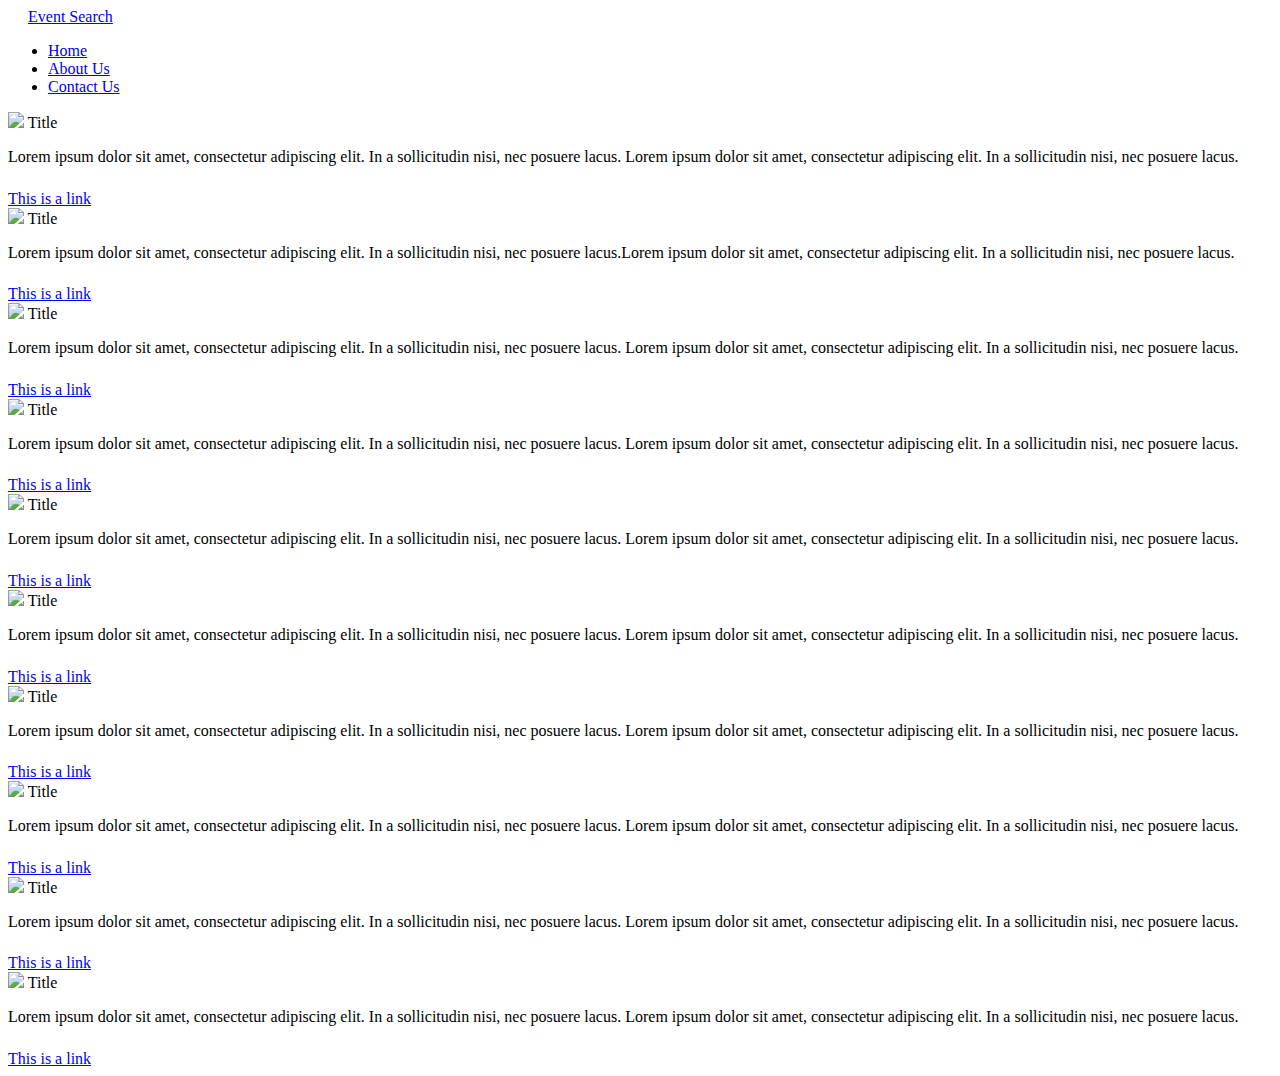
==== events.html @ 416128d2 "endofdaySaturday" ====
<!DOCTYPE html>
<html lang="en">

<head>
    <meta charset="UTF-8">
    <meta name="viewport" content="width=device-width, initial-scale=1.0">
    <meta http-equiv="X-UA-Compatible" content="ie=edge">
    <title>Document</title>
    <!-- CSS Reset Sheet -->
    <link rel="stylesheet" href="https://cdnjs.cloudflare.com/ajax/libs/meyer-reset/2.0/reset.css">
    <!-- Materialize -->
    <link rel="stylesheet" href="https://cdnjs.cloudflare.com/ajax/libs/materialize/0.100.2/css/materialize.min.css">
    <!-- CSS Sheet -->
    <link rel="stylesheet" href="assets/css/style.css">
    <!--Import Google Icon Font-->
    <link href="https://fonts.googleapis.com/icon?family=Material+Icons" rel="stylesheet">
</head>



<body>

    <nav>
        <div class="nav-wrapper indigo lighten-2">
            <a href="#" class="brand-logo">Event Search</a>
            <ul id="nav-mobile" class="right hide-on-med-and-down">
                <li>
                    <a href="index.html">Home</a>
                </li>
                <li>
                    <a href="aboutus.html">About Us</a>
                </li>
                <li>
                    <a href="contact.html">Contact Us</a>
                </li>
            </ul>
        </div>
    </nav>



    <!-- categories: FUTURE ENHANCEMENT sports, music, technology, arts, food-->
    <div class="row">
        <!-- ROW 1111111111111111111111111111111111111111111111111111111111111111111111111111111 ROW -->
        <div class="col m4">
            <div class="card">

                <div class="card-image">
                    <img src="http://materializecss.com/images/sample-1.jpg">
                    <span class="card-title">Title</span>
                </div>
               
                    <div class="card-content">
                        <p>Lorem ipsum dolor sit amet, consectetur adipiscing elit. In a sollicitudin nisi, nec posuere lacus.
                            Lorem ipsum dolor sit amet, consectetur adipiscing elit. In a sollicitudin nisi, nec posuere
                            lacus.</p>
                    </div>
                
                <div class="card-action">
                    <a href="#">This is a link</a>
                </div>
            </div>
        </div>


        <div class=" small col m4">
            <div class="card">
                <div class="card-image">
                    <img src="http://materializecss.com/images/sample-1.jpg">
                    <span class="card-title">Title</span>
                </div>
                <div class="card-content">
                    <p>Lorem ipsum dolor sit amet, consectetur adipiscing elit. In a sollicitudin nisi, nec posuere lacus.Lorem
                        ipsum dolor sit amet, consectetur adipiscing elit. In a sollicitudin nisi, nec posuere lacus.</p>
                </div>
                <div class="card-action">
                    <a href="#">This is a link</a>
                </div>
            </div>
        </div>


        <div class="small col m4">
            <div class="card">
                <div class="card-image">
                    <img src="http://materializecss.com/images/sample-1.jpg">
                    <span class="card-title">Title</span>
                </div>
                <div class="card-content">
                    <p>Lorem ipsum dolor sit amet, consectetur adipiscing elit. In a sollicitudin nisi, nec posuere lacus. Lorem
                        ipsum dolor sit amet, consectetur adipiscing elit. In a sollicitudin nisi, nec posuere lacus.</p>
                </div>
                <div class="card-action">
                    <a href="#">This is a link</a>
                </div>
            </div>
        </div>
    </div>

    <!-- ROW 22222222222222222222222222222222222222222222222222222222222222222222222222222222222222222222222222222222222 ROW -->
    <div class="row">

        <div class="col s8">
            <div class="card">

                <div class="card-image">
                    <img src="http://materializecss.com/images/sample-1.jpg">
                    <span class="card-title">Title</span>
                </div>
                <div class="card-content">
                    <p>Lorem ipsum dolor sit amet, consectetur adipiscing elit. In a sollicitudin nisi, nec posuere lacus. Lorem
                        ipsum dolor sit amet, consectetur adipiscing elit. In a sollicitudin nisi, nec posuere lacus.</p>
                </div>
                <div class="card-action">
                    <a href="#">This is a link</a>
                </div>
            </div>
        </div>


        <div class=" small col s4">
            <div class="card">
                <div class="card-image">
                    <img src="http://materializecss.com/images/sample-1.jpg">
                    <span class="card-title">Title</span>
                </div>
                <div class="card-content">
                    <p>Lorem ipsum dolor sit amet, consectetur adipiscing elit. In a sollicitudin nisi, nec posuere lacus. Lorem
                        ipsum dolor sit amet, consectetur adipiscing elit. In a sollicitudin nisi, nec posuere lacus.</p>
                </div>
                <div class="card-action">
                    <a href="#">This is a link</a>
                </div>
            </div>
        </div>

        <!-- Row 333333333333333333333333333333333333333333333333333333333333333333333333333333333333333333333333333 ROW -->

    </div>

    <div class="row">

        <div class="col m4">
            <div class="card">

                <div class="card-image">
                    <img src="http://materializecss.com/images/sample-1.jpg">
                    <span class="card-title">Title</span>
                </div>
                <div class="card-content">
                    <p>Lorem ipsum dolor sit amet, consectetur adipiscing elit. In a sollicitudin nisi, nec posuere lacus. Lorem
                        ipsum dolor sit amet, consectetur adipiscing elit. In a sollicitudin nisi, nec posuere lacus.</p>
                </div>
                <div class="card-action">
                    <a href="#">This is a link</a>
                </div>
            </div>
        </div>


        <div class=" small col m4">
            <div class="card">
                <div class="card-image">
                    <img src="http://materializecss.com/images/sample-1.jpg">
                    <span class="card-title">Title</span>
                </div>
                <div class="card-content">
                    <p>Lorem ipsum dolor sit amet, consectetur adipiscing elit. In a sollicitudin nisi, nec posuere lacus. Lorem
                        ipsum dolor sit amet, consectetur adipiscing elit. In a sollicitudin nisi, nec posuere lacus.</p>
                </div>
                <div class="card-action">
                    <a href="#">This is a link</a>
                </div>
            </div>
        </div>


        <div class="small col m4">
            <div class="card">
                <div class="card-image">
                    <img src="http://materializecss.com/images/sample-1.jpg">
                    <span class="card-title">Title</span>
                </div>
                <div class="card-content">
                    <p>Lorem ipsum dolor sit amet, consectetur adipiscing elit. In a sollicitudin nisi, nec posuere lacus. Lorem
                        ipsum dolor sit amet, consectetur adipiscing elit. In a sollicitudin nisi, nec posuere lacus.</p>
                </div>
                <div class="card-action">
                    <a href="#">This is a link</a>
                </div>
            </div>
        </div>

        <!-- ROW 444444444444444444444444444444444444444444444444444444444444444444444444444444444444444444444444444444444 ROW-->

    </div>

    <div class="row">

        <div class="col s6">
            <div class="card">

                <div class="card-image">
                    <img src="http://materializecss.com/images/sample-1.jpg">
                    <span class="card-title">Title</span>
                </div>
                <div class="card-content">
                    <p>Lorem ipsum dolor sit amet, consectetur adipiscing elit. In a sollicitudin nisi, nec posuere lacus. Lorem
                        ipsum dolor sit amet, consectetur adipiscing elit. In a sollicitudin nisi, nec posuere lacus.</p>
                </div>
                <div class="card-action">
                    <a href="#">This is a link</a>
                </div>
            </div>
        </div>


        <div class=" small col s6">
            <div class="card">
                <div class="card-image">
                    <img src="http://materializecss.com/images/sample-1.jpg">
                    <span class="card-title">Title</span>
                </div>
                <div class="card-content">
                    <p>Lorem ipsum dolor sit amet, consectetur adipiscing elit. In a sollicitudin nisi, nec posuere lacus. Lorem
                        ipsum dolor sit amet, consectetur adipiscing elit. In a sollicitudin nisi, nec posuere lacus.</p>
                </div>
                <div class="card-action">
                    <a href="#">This is a link</a>
                </div>
            </div>
        </div>


    </div>


    <div class="row">
        <div class="col s12">
            <span id='content'></span>
        </div>


        <!--firebase-->
        <script src="https://www.gstatic.com/firebasejs/4.10.1/firebase.js"></script>
        <!--jquery-->
        <script type="text/javascript" src="https://cdnjs.cloudflare.com/ajax/libs/jquery/3.2.1/jquery.min.js"></script>
        <!--momentjs-->
        <script src="https://cdnjs.cloudflare.com/ajax/libs/moment.js/2.18.1/moment.js"></script>
        <!--backendjs -->
        <script type="text/javascript" src="assets/js/main.js"></script>

        <!-- Compiled and minified JavaScript -->
        <script src="https://cdnjs.cloudflare.com/ajax/libs/materialize/0.100.2/js/materialize.min.js"></script>
        <script>
            $(document).ready(function () {
                $('.carousel').carousel();


                $(".button-collapse").sideNav();



                $('.collapsible').collapsible();
            });

            

        </script>
</body>

</html>
---- assets/css/style.css ----
.submitBTN {
    margin-top: 20px;
    opacity: 0;
}

.boxchar {
    height: 384px;
    width: 25%;
    float: left;
}

body {
    background-image: url("../images/city_lights.jpg");
    background-repeat: no-repeat;
    background-attachment: fixed;
}

.brand-logo {
    margin-left: 20px;
}

/* Always set the map height explicitly to define the size of the div
       * element that contains the map. */

#map {
    height: 100%;
}

.teamImg {
    border: 1px solid rgb(175, 171, 171);
    margin-top: 30px;
    color: white;
    height: 750px;
    padding: 20px;
}

.pic {
    padding-right: 30px;
    width: 250px;
    height: 250px;
}

.pic1 {
    margin-left: 80px;
}

.carousel .carousel-item {
    width: 400px;
    margin-top: 0px;
}

.text {
    text-align: center;
    color: white;
}

.material-icons {
    padding-top: 30px;
}

#locationSearch, #eventSearch {
    color: white;
}

.card-content {
    height: 3.6em;
    text-overflow: -o-ellipsis-lastline;
    display: -webkit-box;
    -webkit-line-clamp: 3;
    -webkit-box-orient: vertical;
}

/* img {
    height: 150px;
} */
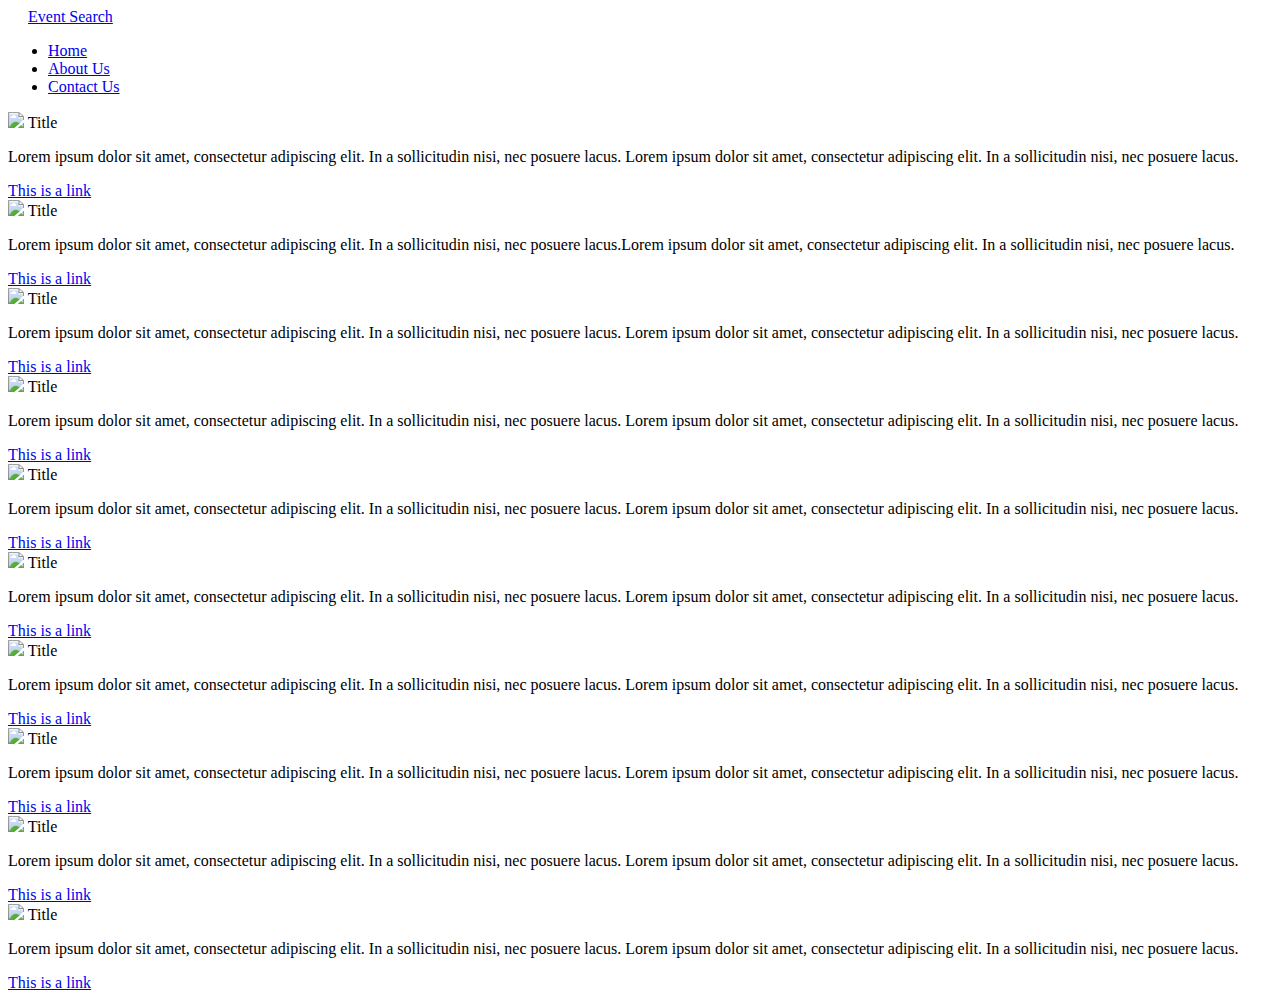
==== commit 90aebd34: "updated aboutus.html" ====
--- a/events.html
+++ b/events.html
@@ -49,13 +49,13 @@
                     <img src="http://materializecss.com/images/sample-1.jpg">
                     <span class="card-title">Title</span>
                 </div>
-               
-                    <div class="card-content">
-                        <p>Lorem ipsum dolor sit amet, consectetur adipiscing elit. In a sollicitudin nisi, nec posuere lacus.
-                            Lorem ipsum dolor sit amet, consectetur adipiscing elit. In a sollicitudin nisi, nec posuere
-                            lacus.</p>
-                    </div>
-                
+
+                <div class="card-content">
+                    <p>Lorem ipsum dolor sit amet, consectetur adipiscing elit. In a sollicitudin nisi, nec posuere lacus. Lorem
+                        ipsum dolor sit amet, consectetur adipiscing elit. In a sollicitudin nisi, nec posuere lacus.
+                    </p>
+                </div>
+
                 <div class="card-action">
                     <a href="#">This is a link</a>
                 </div>
@@ -236,37 +236,36 @@
 
 
     <div class="row">
-        <div class="col s12">
-            <span id='content'></span>
-        </div>
-
-
-        <!--firebase-->
-        <script src="https://www.gstatic.com/firebasejs/4.10.1/firebase.js"></script>
-        <!--jquery-->
-        <script type="text/javascript" src="https://cdnjs.cloudflare.com/ajax/libs/jquery/3.2.1/jquery.min.js"></script>
-        <!--momentjs-->
-        <script src="https://cdnjs.cloudflare.com/ajax/libs/moment.js/2.18.1/moment.js"></script>
-        <!--backendjs -->
-        <script type="text/javascript" src="assets/js/main.js"></script>
-
-        <!-- Compiled and minified JavaScript -->
-        <script src="https://cdnjs.cloudflare.com/ajax/libs/materialize/0.100.2/js/materialize.min.js"></script>
-        <script>
-            $(document).ready(function () {
-                $('.carousel').carousel();
-
-
-                $(".button-collapse").sideNav();
-
-
-
-                $('.collapsible').collapsible();
-            });
-
-            
-
-        </script>
+        <span id='content'></span>
+    </div>
+
+
+    <!--firebase-->
+    <script src="https://www.gstatic.com/firebasejs/4.10.1/firebase.js"></script>
+    <!--jquery-->
+    <script type="text/javascript" src="https://cdnjs.cloudflare.com/ajax/libs/jquery/3.2.1/jquery.min.js"></script>
+    <!--momentjs-->
+    <script src="https://cdnjs.cloudflare.com/ajax/libs/moment.js/2.18.1/moment.js"></script>
+    <!--backendjs -->
+    <script type="text/javascript" src="assets/js/main.js"></script>
+
+    <!-- Compiled and minified JavaScript -->
+    <script src="https://cdnjs.cloudflare.com/ajax/libs/materialize/0.100.2/js/materialize.min.js"></script>
+    <script>
+        $(document).ready(function () {
+            $('.carousel').carousel();
+
+
+            $(".button-collapse").sideNav();
+
+
+
+            $('.collapsible').collapsible();
+        });
+
+
+
+    </script>
 </body>
 
 </html>--- a/assets/css/style.css
+++ b/assets/css/style.css
@@ -4,10 +4,21 @@
 }
 
 .boxchar {
-    height: 384px;
-    width: 25%;
+    height: 300px;
+    width: 310px;
     float: left;
+    overflow: auto;
+    border-radius: 8px;
+    line-height: 1.5;
+
 }
+
+
+.container {
+    margin: 0 auto;
+    max-width: 1280px;
+    width: 90%;
+  }
 
 body {
     background-image: url("../images/city_lights.jpg");
@@ -26,6 +37,10 @@
     height: 100%;
 }
 
+.container {
+    width: 1100px;
+}
+
 .teamImg {
     border: 1px solid rgb(175, 171, 171);
     margin-top: 30px;
@@ -34,14 +49,18 @@
     padding: 20px;
 }
 
+
 .pic {
     padding-right: 30px;
     width: 250px;
     height: 250px;
 }
+ .pic1 {
+    margin-left: 40px;
+} 
 
-.pic1 {
-    margin-left: 80px;
+.pic4 {
+    margin-right: 5px;
 }
 
 .carousel .carousel-item {
@@ -52,6 +71,7 @@
 .text {
     text-align: center;
     color: white;
+    font-size: 40px;
 }
 
 .material-icons {
@@ -62,14 +82,38 @@
     color: white;
 }
 
-.card-content {
-    height: 3.6em;
-    text-overflow: -o-ellipsis-lastline;
-    display: -webkit-box;
-    -webkit-line-clamp: 3;
-    -webkit-box-orient: vertical;
+.Allan,
+.Aries,
+.Shaz,
+.Shayan{
+    float: left;
+    font-size: 30px;
+    font-style: italic;
+    font-weight: 300;
+    color: rgb(248, 240, 225);
+    padding-top: 10px;
+
+}
+.Allan{
+    padding-left: 80px;
+}
+.Aries{
+    padding-left: 150px;
+}
+.Shaz{
+    padding-left: 120px;
+}
+.Shayan{
+    padding-left: 70px;
 }
 
-/* img {
-    height: 150px;
-} */+
+
+
+
+
+
+
+ 
+
+ 
